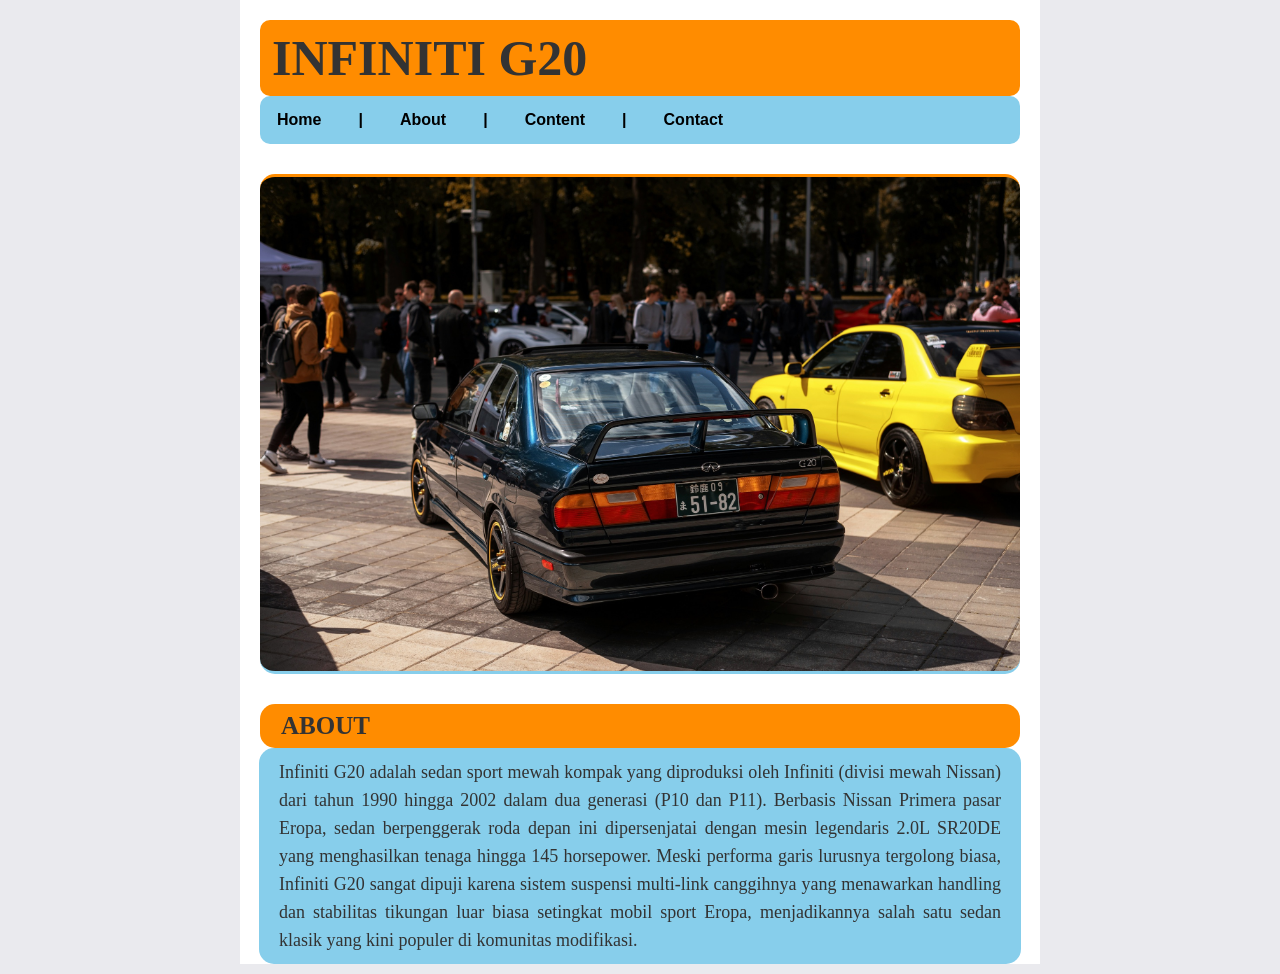
==== 06-navbar/index.html @ 8878bc1f "melakukan latihan 06-navbar" ====
<!DOCTYPE html>
<html lang="en">
<head>
    <meta charset="UTF-8">
    <meta name="viewport" content="width=device-width, initial-scale=1.0">
    <title>Navbar Pracitice</title>
    <link rel="stylesheet" href="style.css">
</head>
<body>
    
    <div class="container">
        <div class="header">
            <h1 class="judul">INFINITI G20</h1>
            <ul>
                <li><a href="#">Home</a></li>
                <li class="pisah"> | </li>
                <li><a href="#">About</a></li>
                <li class="pisah"> | </li>
                <li><a href="#">Content</a></li>
                <li class="pisah"> | </li>
                <li><a href="#">Contact</a></li>
            </ul>
        </div>

        <div class="hero"></div>

        <div class="tittle">
            <h1 class="judul">ABOUT</h1>
        </div>

        <div class="cont">
            <p class="deskripsi">
                Infiniti G20 adalah sedan sport mewah kompak yang diproduksi oleh Infiniti
                (divisi mewah Nissan) dari tahun 1990 hingga 2002 dalam dua generasi (P10 dan P11).
                Berbasis Nissan Primera pasar Eropa, sedan berpenggerak roda depan ini dipersenjatai
                dengan mesin legendaris 2.0L SR20DE yang menghasilkan tenaga hingga 145 horsepower.
                Meski performa garis lurusnya tergolong biasa, Infiniti G20 sangat dipuji karena sistem
                suspensi multi-link canggihnya yang menawarkan handling dan stabilitas tikungan luar biasa
                setingkat mobil sport Eropa, menjadikannya salah satu sedan klasik yang kini populer di komunitas
                modifikasi.
            </p>
        </div>

    </div>



</body>
</html>
---- 06-navbar/style.css ----
/* http://meyerweb.com/eric/tools/css/reset/ 
   v2.0 | 20110126
   License: none (public domain)
*/

html, body, div, span, applet, object, iframe,
h1, h2, h3, h4, h5, h6, p, blockquote, pre,
a, abbr, acronym, address, big, cite, code,
del, dfn, em, img, ins, kbd, q, s, samp,
small, strike, strong, sub, sup, tt, var,
b, u, i, center,
dl, dt, dd, ol, ul, li,
fieldset, form, label, legend,
table, caption, tbody, tfoot, thead, tr, th, td,
article, aside, canvas, details, embed, 
figure, figcaption, footer, header, hgroup, 
menu, nav, output, ruby, section, summary,
time, mark, audio, video {
	margin: 0;
	padding: 0;
	border: 0;
	font-size: 100%;
	font: inherit;
	vertical-align: baseline;
}
/* HTML5 display-role reset for older browsers */
article, aside, details, figcaption, figure, 
footer, header, hgroup, menu, nav, section {
	display: block;
}
body {
	line-height: 1;
}
ol, ul {
	list-style: none;
}
blockquote, q {
	quotes: none;
}
blockquote:before, blockquote:after,
q:before, q:after {
	content: '';
	content: none;
}
table {
	border-collapse: collapse;
	border-spacing: 0;
}



body {
    font: 16px/28px arial, sans-serif;
    background-color: #eaeaee;
    color: #333;
}

.container {
    background-color: white;
    width: 800px;
    margin: auto;
}

.header {
    padding: 20px;
}

.header .judul {
    font-family: Times New Roman;
    font-weight: bolder;
    border-radius: 10px;
    padding: 24px 12px;
    background-color: darkorange;
    font-size: 50px;
}

.header ul {
    border-radius: 10px;
    background-color: skyblue;
    display: flex;
    gap: 15px;
}

.pisah {
    color: black;
}

.header ul li {
    font-weight: bolder;
    display: inline-block;
    margin-top: 10px;
    margin-left: 15px;
    margin-right: 5px;
    margin-bottom: 10px;
}

.header a {
    text-decoration: none;
    color: black;
    padding: 2px;
}

.header a:hover {
    background-color: darkorange;
    border-radius: 5px;
    color: white;
}

.hero {
    width: 100%;
    height: 500px;
    border-radius: 15px;
    padding: 0px 20px;
    background-image: url(AAD8248A-13F6-4882-A0AF-92283E93649C_1_102_o.jpeg);
    background-size: cover;
    border-top: 3px solid skyblue;
    border-bottom: 3px solid darkorange;
    box-sizing: border-box;
}

.hero {
    margin: 10px 20px; 
    margin-bottom: 30px;
    width: calc(100% - 40px);
    height: 500px;
    width: 95%;
    border-radius: 15px;
    background-size: cover;
    border-bottom: 3px solid skyblue;
    border-top: 3px solid darkorange;
}

.cont {
    text-align: justify;
    font-size: 18px;
    font-family: 'Times New Roman', serif;
    background-color: skyblue;
    margin: 0px 19px 10px 19px;
    padding: 10px 20px;
    border-radius: 15px;
}

.judul {
    padding-left: 20px;
}

.tittle {
    background-color: darkorange;
    margin: 20px ;
    margin-bottom: 0px;
    border-radius: 15px;
    display: block;
    font-family: Times New Roman;
    font-weight: bolder;
    font-size: 25px;
    padding: 8px 1px;
}
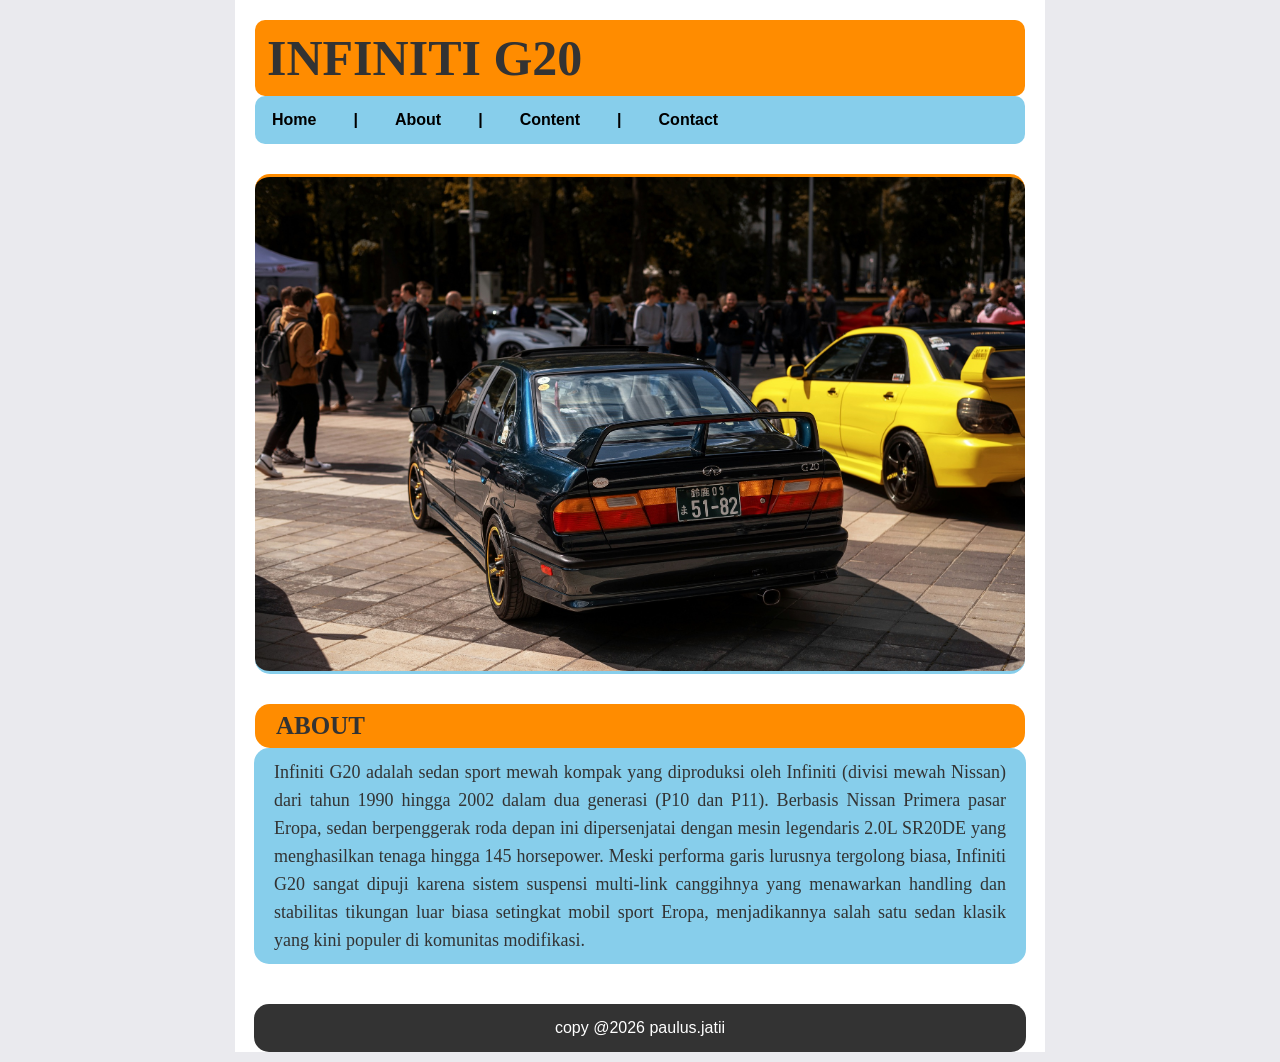
==== commit 30447f1a: "menambahkan footer" ====
--- a/06-navbar/index.html
+++ b/06-navbar/index.html
@@ -41,9 +41,11 @@
             </p>
         </div>
 
+        <footer class="site">
+            copy @2026 paulus.jatii
+        </footer>
+
     </div>
-
-
 
 </body>
 </html>
--- a/06-navbar/style.css
+++ b/06-navbar/style.css
@@ -57,7 +57,7 @@
 
 .container {
     background-color: white;
-    width: 800px;
+    width: 810px;
     margin: auto;
 }
 
@@ -111,7 +111,7 @@
     height: 500px;
     border-radius: 15px;
     padding: 0px 20px;
-    background-image: url(AAD8248A-13F6-4882-A0AF-92283E93649C_1_102_o.jpeg);
+    background-image: url(images/AAD8248A-13F6-4882-A0AF-92283E93649C_1_102_o.jpeg);
     background-size: cover;
     border-top: 3px solid skyblue;
     border-bottom: 3px solid darkorange;
@@ -155,3 +155,13 @@
     font-size: 25px;
     padding: 8px 1px;
 }
+
+.site {
+    text-align: center;
+    margin: 40px 19px 10px 19px;
+    padding: 10px 20px;
+    border-radius: 15px;
+    font-family: Arial, Helvetica, sans-serif;
+    color: white;
+    background-color: #333;
+}
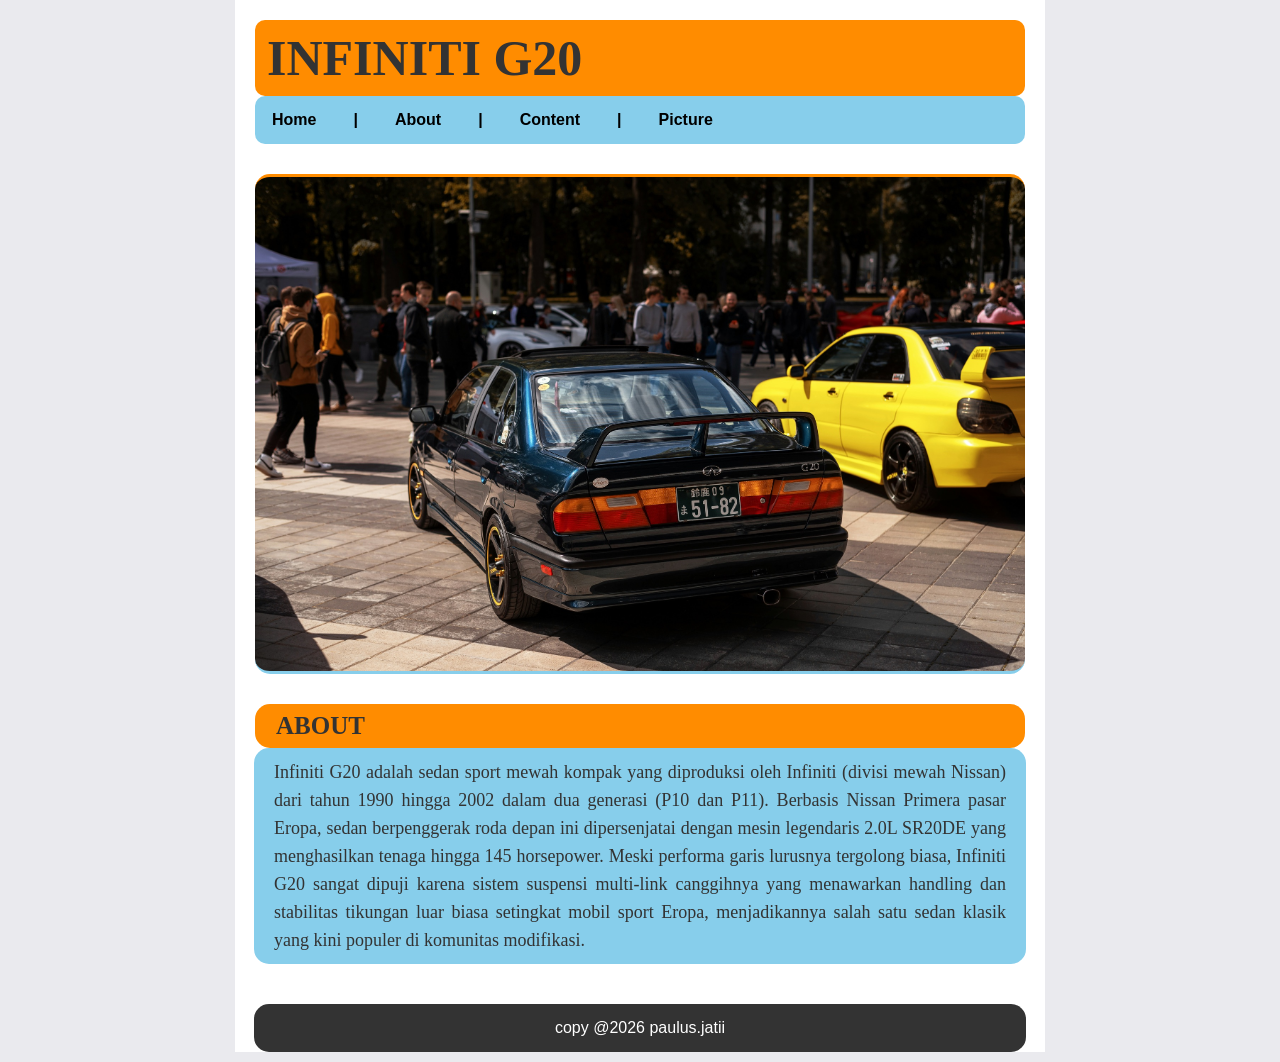
==== commit 850d8e5d: "detail navbar" ====
--- a/06-navbar/index.html
+++ b/06-navbar/index.html
@@ -8,27 +8,27 @@
 </head>
 <body>
     
-    <div class="container">
+    <div class="container" id="home">
         <div class="header">
             <h1 class="judul">INFINITI G20</h1>
             <ul>
-                <li><a href="#">Home</a></li>
+                <li><a href="#home">Home</a></li>
                 <li class="pisah"> | </li>
-                <li><a href="#">About</a></li>
+                <li><a href="#about">About</a></li>
                 <li class="pisah"> | </li>
-                <li><a href="#">Content</a></li>
+                <li><a href="#content">Content</a></li>
                 <li class="pisah"> | </li>
-                <li><a href="#">Contact</a></li>
+                <li><a href="#picture">Picture</a></li>
             </ul>
         </div>
 
-        <div class="hero"></div>
+        <div class="hero" id="picture"></div>
 
-        <div class="tittle">
+        <div class="tittle" id="about">
             <h1 class="judul">ABOUT</h1>
         </div>
 
-        <div class="cont">
+        <div class="cont" id="content">
             <p class="deskripsi">
                 Infiniti G20 adalah sedan sport mewah kompak yang diproduksi oleh Infiniti
                 (divisi mewah Nissan) dari tahun 1990 hingga 2002 dalam dua generasi (P10 dan P11).
